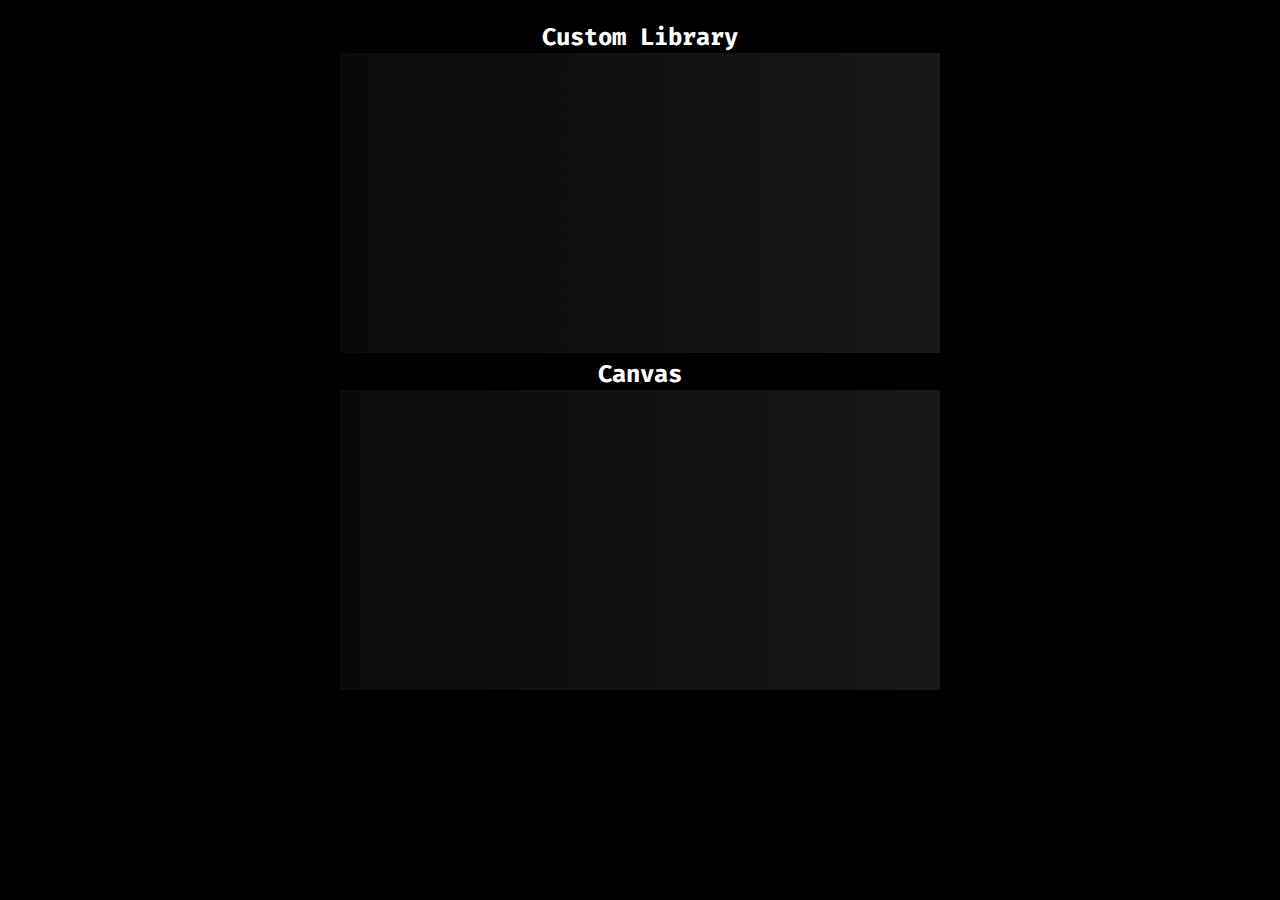
==== index.html @ 80fef391 "initial commit" ====
<!DOCTYPE html>
<html lang="en" dir="ltr">
  <head>
    <meta charset="utf-8">
    <title>Color Accurate Canvas Demo</title>
    <link rel="stylesheet" href="style.css">
    <link rel="stylesheet" href="https://fonts.googleapis.com/css2?family=Fira+Code&display=swap">

    <meta property="og:title" content="Color Accurate Canvas">
    <meta property="og:description" content="A demo of a library for color-accurate 2D web rendering">
    <meta property="og:url" content="https://efhiii.github.io/color-accurate-canvas">

    <meta name='viewport' content='width=device-width, initial-scale=1.0, maximum-scale=1.0, user-scalable=0' />
  </head>
  <body id="bd">
    <br>
    <h2>Custom Library</h2>
    <canvas id="canvas1" width="600" height="300"></canvas><br>
    <h2>Canvas</h2>
    <canvas id="canvas2" width="600" height="300"></canvas>
    <script type="text/javascript" src="src/cacl.js"></script>
    <script type="text/javascript" src="main.js"></script>
  </body>
</html>
---- style.css ----
a {
  color: #0055aa;
  font-weight: bold;
}

hr {
  border: 1px solid #000;
}

p {
  padding-left: 1em;
  padding-right: 1em;
  text-indent: 2em;
  margin: 0.5em;
  text-align: left;
}

ul, ol {
  text-align: left;

  padding-left: calc(40px + 1em);
  padding-right: 1em;
}

code {
  font-family: "Fira Code", monospace;
  text-indent: 0em;
  display: block;
  background-color: #282c34;
  color: #abb2bf;
  padding: 0.5em;
  margin-top: 0.5em;
  margin-bottom: 0.5em;

  border-top-right-radius: 0.5em;
  border-bottom-right-radius: 0.5em;
  border-left-style: solid;
  border-left-color: #21252b;
  border-left-width: 4px;
}

.code {
  font-family: "Fira Code", monospace;
  background-color: #282c34;
  color: #abb2bf;

  padding-left: 0.25em;
  padding-right: 0.25em;

  margin-left: 0.25em;
  margin-right: 0.25em;

  border-radius: 0.25em;
}

.orange {
  color: #d19a66;
}

.red {
  color: #e06c75;
}

.yellow {
  color: #e5c07b;
}

.blue {
  color: #61afef;
}

.purple {
  color: #c678dd;
}

h3 {
  padding-left: 1em;
  padding-right: 1em;
  margin: 0.5em;
  text-align: left;
}

ul {
  margin: 0;
}

@media(min-width: 1200px) {
  p, h3 {
    padding-left: calc(50vw - 600px + 1em);
    padding-right: calc(50vw - 600px + 1em);
  }
  ul, ol {
    padding-left: calc(50vw - 600px + 40px + 1em);
    padding-right: calc(50vw - 600px + 40px + 1em);
  }
}

h1, h2 {
  width: 100%;
  margin: 0;
}

html, body {
  font-family: "Fira Code", sans-serif;

  background-color: black;

  color: white;

  padding: 0;
  margin: 0;

  text-align: center;

  -webkit-touch-callout: none;
  -webkit-tap-highlight-color: rgba(0, 0, 0, 0);
  overscroll-behavior-x: contain;
}

canvas {
  -webkit-touch-callout: none;
  -webkit-user-select: none;
  -khtml-user-select: none;
  -moz-user-select: none;
  -ms-user-select: none;
  -o-user-select: none;
  user-select: none;
  -webkit-tap-highlight-color: rgba(0, 0, 0, 0);
  image-rendering: pixelated;
}

body:has(canvas:hover) {
  background-color: #000;
}

body:has(canvas:hover) p a, body:has(canvas:hover) ul a {
  color: #000;
}
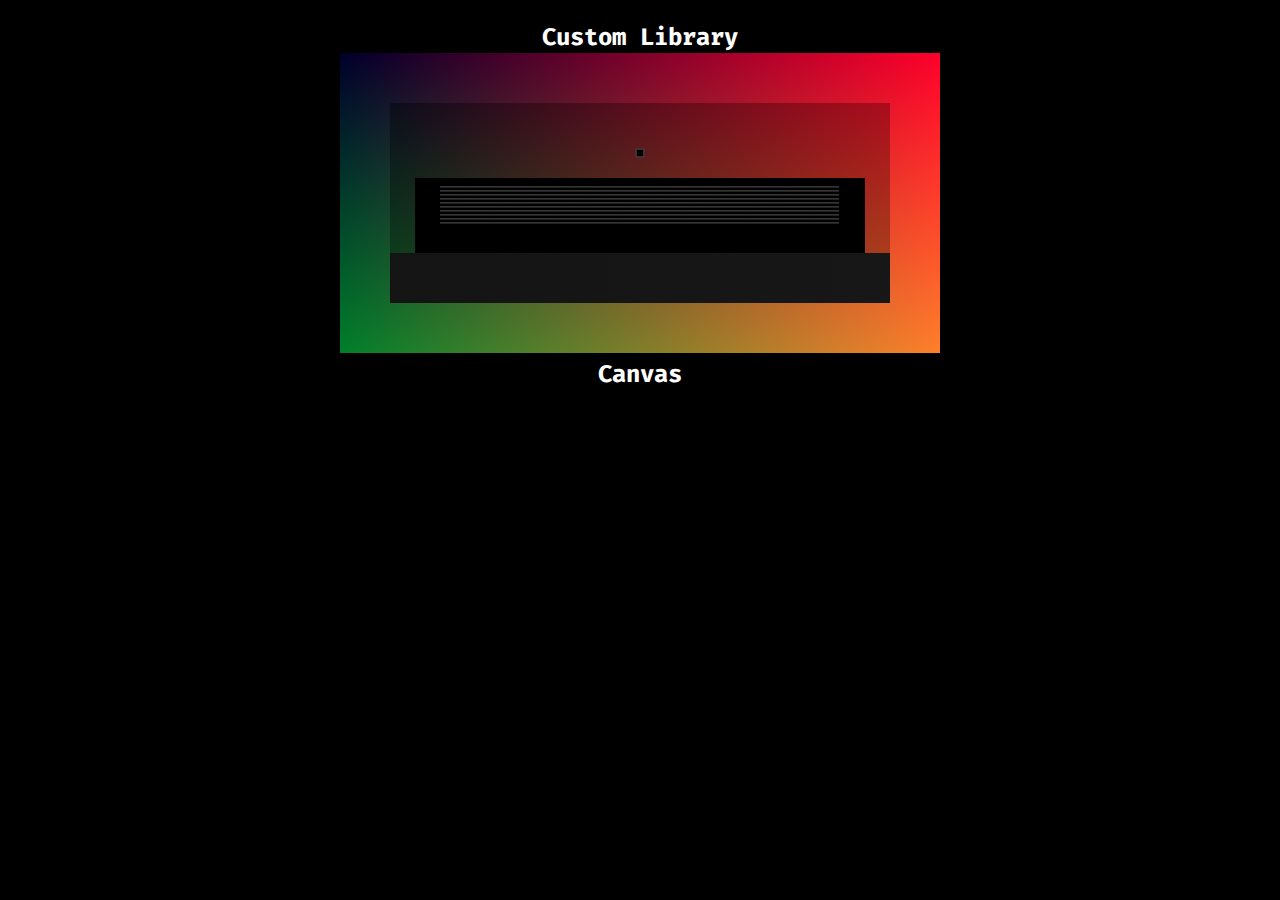
==== commit 171cea50: "optimizations" ====
--- a/index.html
+++ b/index.html
@@ -14,9 +14,9 @@
   </head>
   <body id="bd">
     <br>
-    <h2>Custom Library</h2>
+    <h2 id="libraryText">Custom Library</h2>
     <canvas id="canvas1" width="600" height="300"></canvas><br>
-    <h2>Canvas</h2>
+    <h2 id="canvasText">Canvas</h2>
     <canvas id="canvas2" width="600" height="300"></canvas>
     <script type="text/javascript" src="src/cacl.js"></script>
     <script type="text/javascript" src="main.js"></script>
